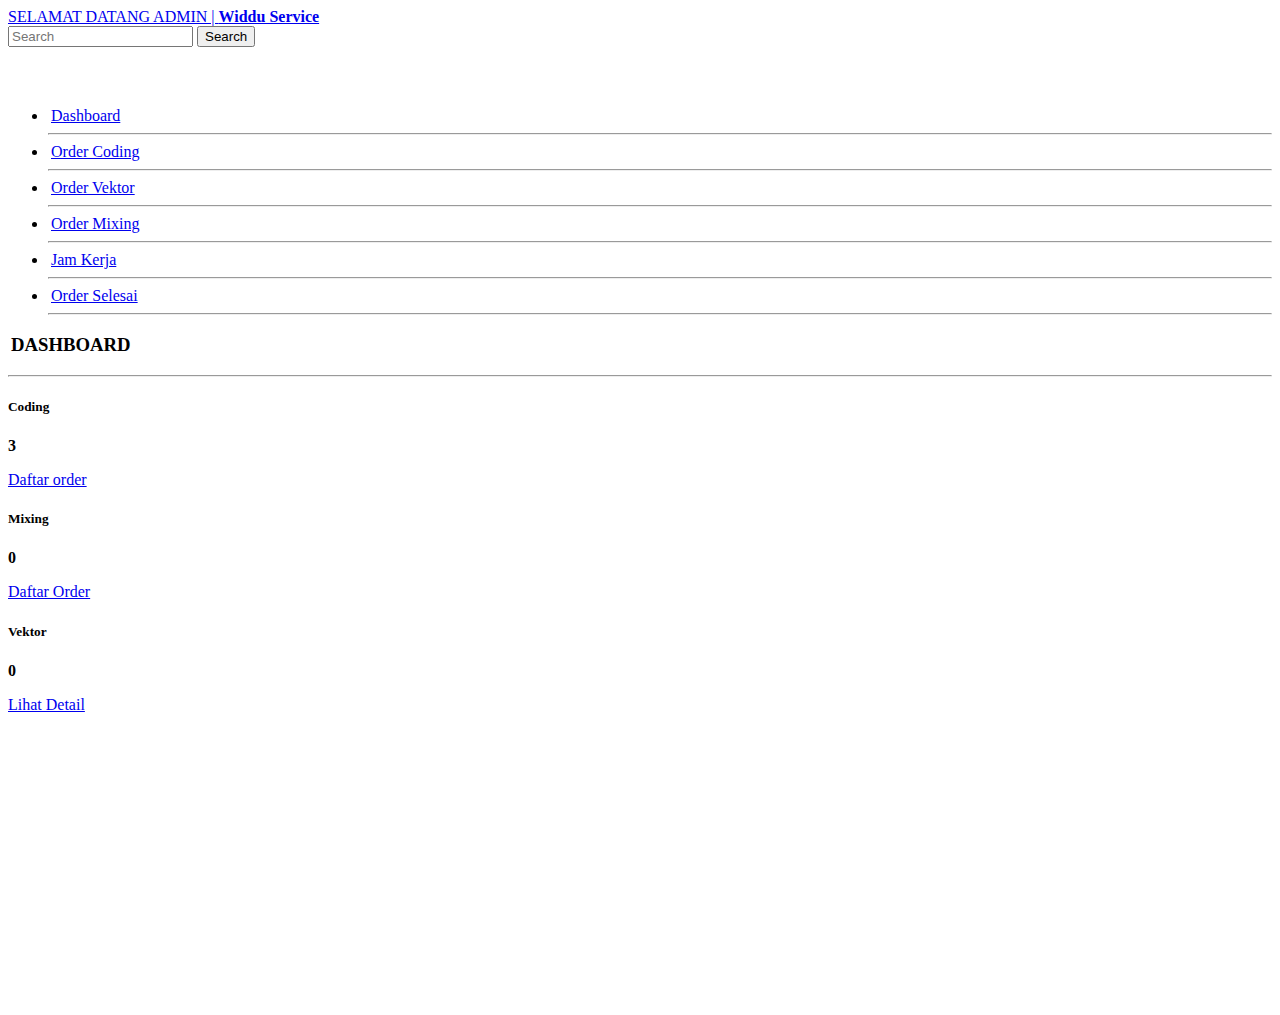
==== index.html @ bd932e65 "Add files via upload" ====
<!doctype html>
<html lang="en">

<head>
  <!-- Required meta tags -->
  <meta charset="utf-8">
  <meta name="viewport" content="width=device-width, initial-scale=1">

  <!-- Bootstrap CSS -->
  <link href="https://cdn.jsdelivr.net/npm/bootstrap@5.0.0-beta3/dist/css/bootstrap.min.css" rel="stylesheet"
    integrity="sha384-eOJMYsd53ii+scO/bJGFsiCZc+5NDVN2yr8+0RDqr0Ql0h+rP48ckxlpbzKgwra6" crossorigin="anonymous">
  <link rel="stylesheet" type="text/css" href="admin.css">
  <link rel="stylesheet" type="text/css" href="fontawesome/css/all.min.css">

  <title>Hello, world!</title>
</head>

<body>
  <nav class="navbar navbar-expand-lg navbar-light bg-warning fixed-top">
    <div class="container-fluid">
      <a class="navbar-brand" href="#">SELAMAT DATANG ADMIN | <b>Widdu Service</b></a>

      <form class="d-flex my-2 my-lg-0 ml-auto">
        <input class="form-control me-2" type="search" placeholder="Search" aria-label="Search">
        <button class="btn btn-outline-success" type="submit">Search</button>
      </form>
      <div class="icon ">
        <h5>
          <i class="fas fa-envelope m-3" data-toggle="tooltip" title="Surat Masuk"></i>
          <i class="fas fa-bell m-3" data-toggle="tooltip" title="Notifikasi"></i>
          <i class="fas fa-sign-out-alt m-3" data-toggle="tooltip" title="Sign Out"></i>
        </h5>
      </div>
    </div>
    </div>
  </nav>

  <style>
    #sidebar {
      height: 100vh;
    }
  </style>

  <div id="sidebar" class="row no-gutters mt-5">
    <div class="col-md-2 bg-dark mt-2 pr-3 pt-4">
      <ul class="nav flex-column ml-3 mb-5">
        <li class="nav-item">
          <a class="nav-link text-white" aria-current="page" href="index.html"><i
              class="fas fa-tachometer-alt mr-4"></i> Dashboard </a>
          <hr class="bg-secondary">
        </li>
        <li class="nav-item">
          <a class="nav-link text-white" href="coding.html"><i class="fas fa-code"></i> Order Coding</a>
          <hr class="bg-secondary">
        </li>
        <li class="nav-item">
          <a class="nav-link text-white" href="vektor.html"><i class="fas fa-music"></i> Order Vektor</a>
          <hr class="bg-secondary">
        </li>
        <li class="nav-item">
          <a class="nav-link text-white" href="mixing.html"><i class="fas fa-object-ungroup"></i> Order Mixing</a>
          <hr class="bg-secondary">
        </li>
        <li class="nav-item">
          <a class="nav-link text-white" href="jam.html"><i class="fas fa-clock"></i> Jam Kerja</a>
          <hr class="bg-secondary">
        </li>
        <li class="nav-item">
          <a class="nav-link text-white" href="selesai.html"><i class="fas fa-check-circle"></i> Order Selesai</a>
          <hr class="bg-secondary">
        </li>

      </ul>
    </div>
    <div class="col-md-10 p-5 ptop-2">
      <h3> <i class="fas fa-tachometer-alt mr-4"></i> DASHBOARD</h3>
      <hr>
      <div class="row text-white">
        <div class="card bg-info m-3" style="width: 18rem;">
          <div class="card-body">
            <div class="card-body-icon">
              <i class="fas fa-code"></i>
            </div>
            <h5 class="card-title">Coding</h5>
            <div class="display-4"> 3 </div>
            <a href="coding.html">
              <p class="card-text">Daftar order <i class="fas fa-angle-double-right mleft-2"> </i></p>
            </a>
          </div>
        </div>

        <div class="card bg-success m-3" style="width: 18rem;">
          <div class="card-body">
            <div class="card-body-icon">
              <i class="fas fa-music"></i>
            </div>
            <h5 class="card-title">Mixing</h5>
            <div class="display-4"> 0 </div>
            <a href="mixing.html">
              <p class="card-text">Daftar Order <i class="fas fa-angle-double-right mleft-2"> </i></p>
            </a>
          </div>
        </div>

        <div class="card bg-danger m-3" style="width: 18rem;">
          <div class="card-body">
            <div class="card-body-icon">
              <i class="fas fa-object-ungroup"></i>
            </div>
            <h5 class="card-title">Vektor</h5>
            <div class="display-4"> 0 </div>
            <a href="vektor.html">
              <p class="card-text">Lihat Detail <i class="fas fa-angle-double-right mleft-2"> </i></p>
            </a>
          </div>
        </div>
      </div>


      
    </div>
  </div>
  </div>



 
  <script src="https://cdn.jsdelivr.net/npm/bootstrap@5.0.0-beta3/dist/js/bootstrap.bundle.min.js"
    integrity="sha384-JEW9xMcG8R+pH31jmWH6WWP0WintQrMb4s7ZOdauHnUtxwoG2vI5DkLtS3qm9Ekf" crossorigin="anonymous">
  </script>

  <script type="text/javascript" src="admin.js"></script>

  <!-- Option 2: Separate Popper and Bootstrap JS -->
  <!--
    <script src="https://cdn.jsdelivr.net/npm/@popperjs/core@2.9.1/dist/umd/popper.min.js" integrity="sha384-SR1sx49pcuLnqZUnnPwx6FCym0wLsk5JZuNx2bPPENzswTNFaQU1RDvt3wT4gWFG" crossorigin="anonymous"></script>
    <script src="https://cdn.jsdelivr.net/npm/bootstrap@5.0.0-beta3/dist/js/bootstrap.min.js" integrity="sha384-j0CNLUeiqtyaRmlzUHCPZ+Gy5fQu0dQ6eZ/xAww941Ai1SxSY+0EQqNXNE6DZiVc" crossorigin="anonymous"></script>
    -->
</body>

</html>
---- admin.css ----
.navbar{
	height: 8%;
}
.card-body-icon{
	position: absolute;
	z-index: 0;
	top: 25px;
	right: 4px;
	opacity: 0.4;
	font-size: 90px;
}
.nav-link:hover {
background-color: grey;
}
.fas{
	padding-right: 3px;
}
.display-4{
	font-weight: bold;
}
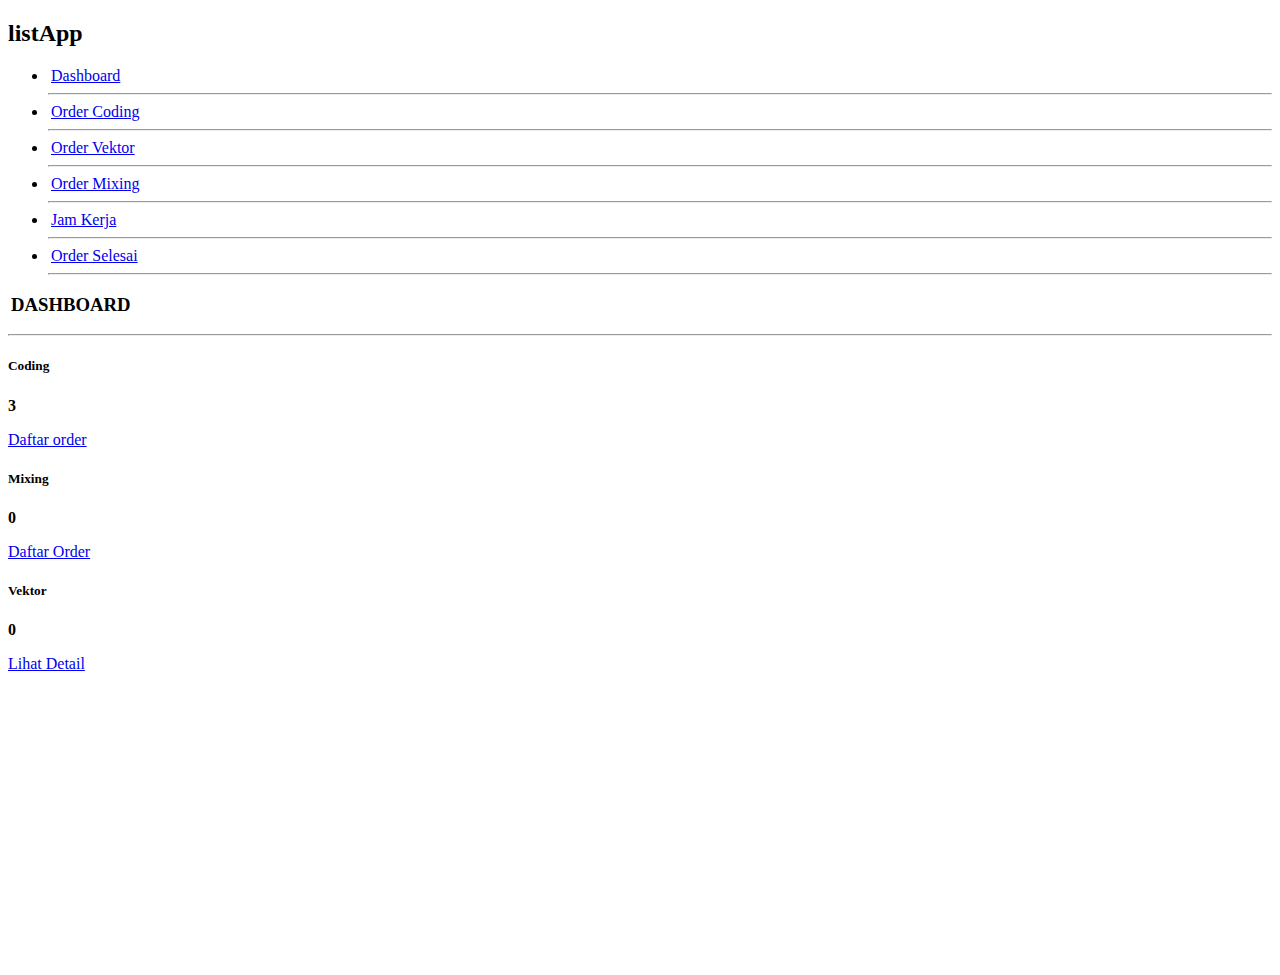
==== commit 0de44a7b: "Update index.html" ====
--- a/index.html
+++ b/index.html
@@ -12,11 +12,14 @@
   <link rel="stylesheet" type="text/css" href="admin.css">
   <link rel="stylesheet" type="text/css" href="fontawesome/css/all.min.css">
 
-  <title>Hello, world!</title>
+  <title>Dashboard</title>
 </head>
 
 <body>
-  <nav class="navbar navbar-expand-lg navbar-light bg-warning fixed-top">
+  <header>
+		<h2 class="Selamat Datang | Admin Widdu">listApp</h2>
+	</header>
+<!--   <nav class="navbar navbar-expand-lg navbar-light bg-warning fixed-top">
     <div class="container-fluid">
       <a class="navbar-brand" href="#">SELAMAT DATANG ADMIN | <b>Widdu Service</b></a>
 
@@ -33,7 +36,7 @@
       </div>
     </div>
     </div>
-  </nav>
+  </nav> -->
 
   <style>
     #sidebar {
@@ -138,4 +141,4 @@
     -->
 </body>
 
-</html>+</html>
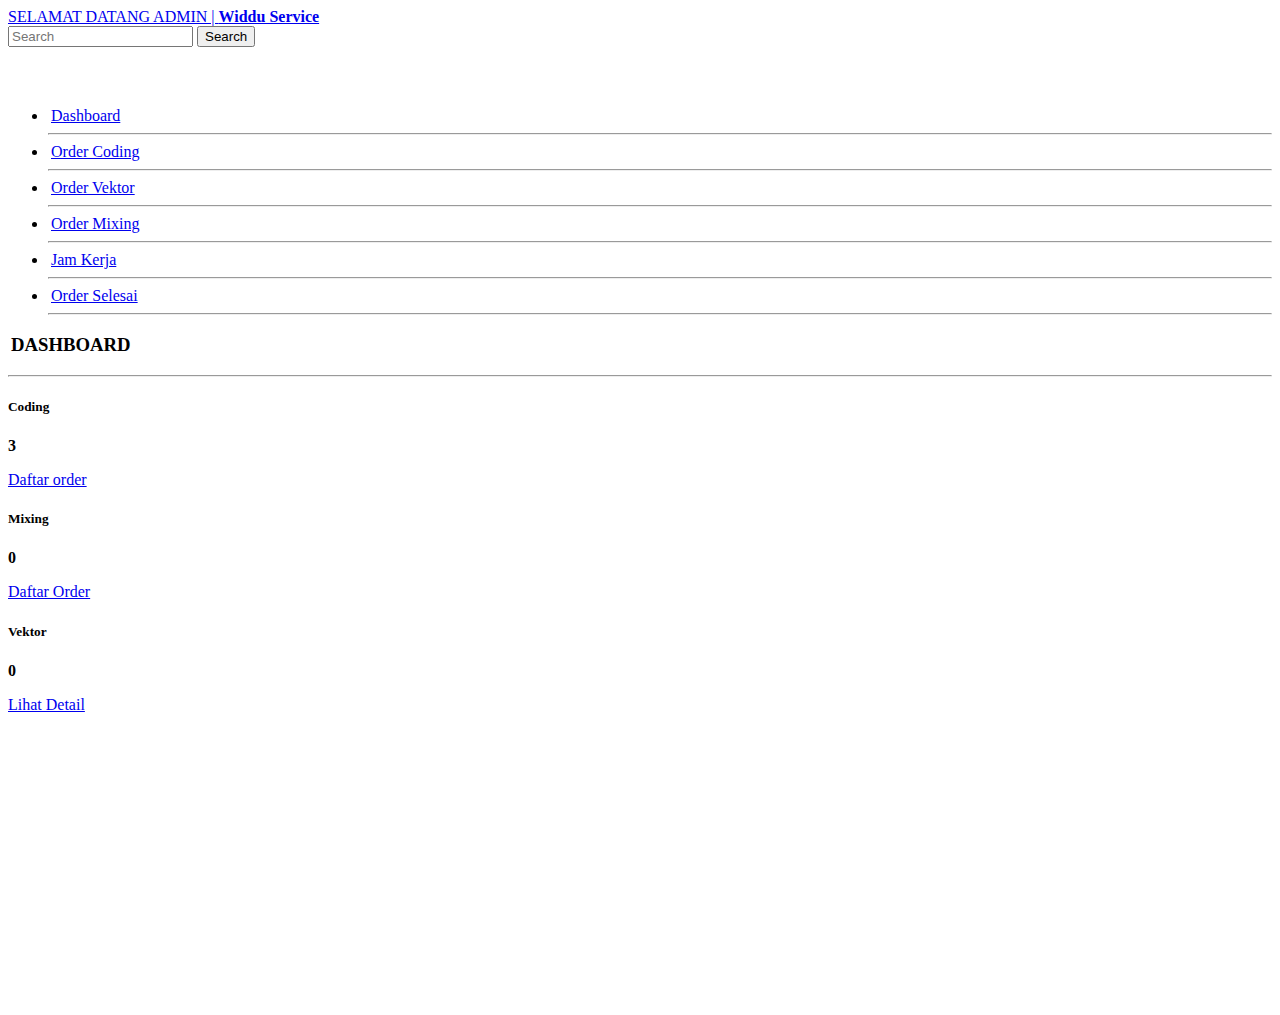
==== commit cd3b954e: "Update index.html" ====
--- a/index.html
+++ b/index.html
@@ -16,10 +16,10 @@
 </head>
 
 <body>
-  <header>
-		<h2 class="Selamat Datang | Admin Widdu">listApp</h2>
-	</header>
-<!--   <nav class="navbar navbar-expand-lg navbar-light bg-warning fixed-top">
+<!--   <header>
+		<h2 class="judul">Selamat Datang | Admin Widdu</h2>
+	</header> -->
+  <nav class="navbar navbar-expand-lg navbar-light bg-info fixed-top">
     <div class="container-fluid">
       <a class="navbar-brand" href="#">SELAMAT DATANG ADMIN | <b>Widdu Service</b></a>
 
@@ -36,7 +36,7 @@
       </div>
     </div>
     </div>
-  </nav> -->
+  </nav>
 
   <style>
     #sidebar {
--- a/admin.css
+++ b/admin.css
@@ -17,4 +17,17 @@
 }
 .display-4{
 	font-weight: bold;
-}+}
+
+header { 
+	background-color:aqua;
+	height: 150px; 
+	margin-right: none;
+	
+}
+.judul{
+	position: relative;
+	top: -90px;
+	text-align: center;
+	font-family: cursive;
+}
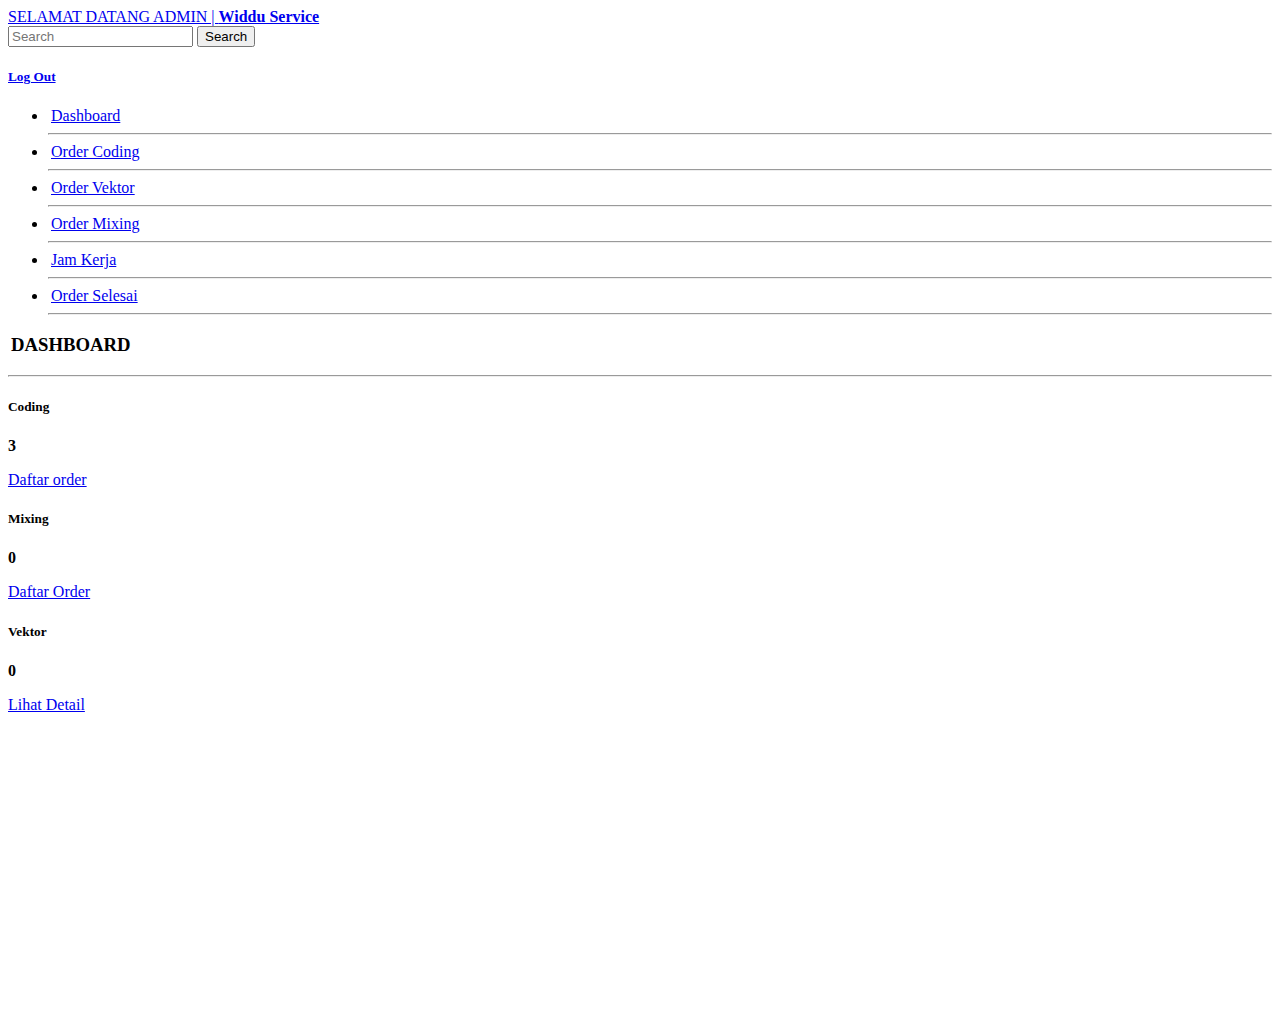
==== commit 101e0753: "Update index.html" ====
--- a/index.html
+++ b/index.html
@@ -29,9 +29,10 @@
       </form>
       <div class="icon ">
         <h5>
-          <i class="fas fa-envelope m-3" data-toggle="tooltip" title="Surat Masuk"></i>
+	    	<a href="login.html">Log Out</a>
+<!--           <i class="fas fa-envelope m-3" data-toggle="tooltip" title="Surat Masuk"></i>
           <i class="fas fa-bell m-3" data-toggle="tooltip" title="Notifikasi"></i>
-          <i class="fas fa-sign-out-alt m-3" data-toggle="tooltip" title="Sign Out"></i>
+          <i class="fas fa-sign-out-alt m-3" data-toggle="tooltip" title="Sign Out"></i> -->
         </h5>
       </div>
     </div>
--- a/admin.css
+++ b/admin.css
@@ -18,16 +18,8 @@
 .display-4{
 	font-weight: bold;
 }
-
-header { 
-	background-color:aqua;
-	height: 150px; 
-	margin-right: none;
+.a{
+	list-style: none;
 	
 }
-.judul{
-	position: relative;
-	top: -90px;
-	text-align: center;
-	font-family: cursive;
-}
+
